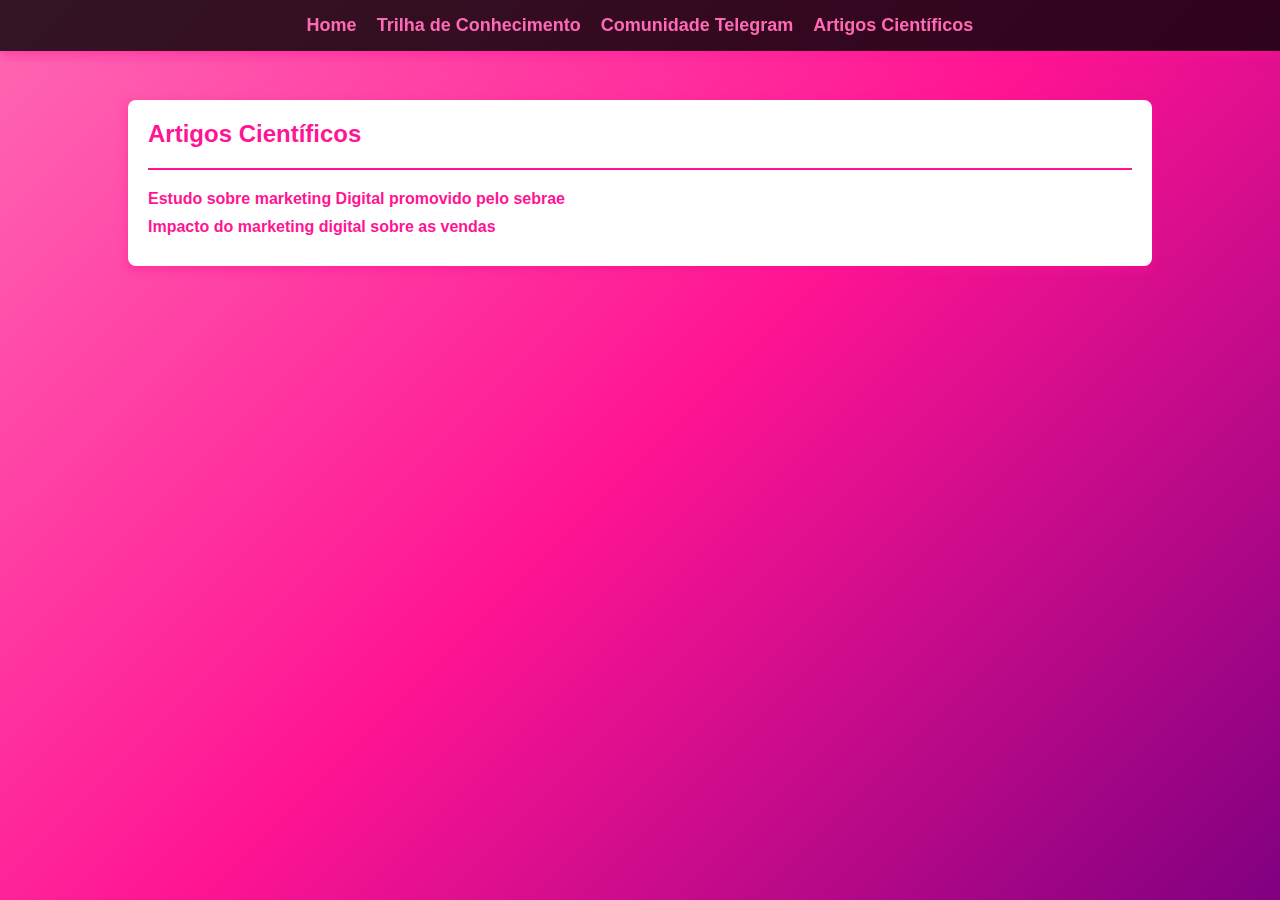
==== Artigos_cientificos.html @ b3233890 "Teste v1" ====
<!DOCTYPE html>
<html lang="pt-BR">
<head>
    <meta charset="UTF-8">
    <meta name="viewport" content="width=device-width, initial-scale=1.0">
    <title>Página Inicial | Blackpink Style</title>
    <link rel="icon" type="image/png" href="Persona.png">
    <link rel="stylesheet" href="styles.css">
    <style>
        body {
            font-family: Arial, sans-serif;
            background: linear-gradient(135deg, #ff69b4, #ff1493, #800080); /* Rosa e roxo */
            display: flex;
            flex-direction: column;
            align-items: center;
            justify-content: flex-start;
            min-height: 100vh;
            margin: 0;
        }

        .header {
            width: 100%;
            padding: 15px 0;
            background: rgba(0, 0, 0, 0.8);
            box-shadow: 0px 4px 10px rgba(255, 20, 147, 0.5);
            position: fixed;
            top: 0;
            left: 0;
            display: flex;
            justify-content: center;
            gap: 20px;
            z-index: 10;
        }

        .header a {
            color: #ff69b4;
            font-weight: bold;
            text-decoration: none;
        }

        .header a:hover {
            text-decoration: underline;
        }

        .content-container {
            margin-top: 100px;
            width: 80%;
            padding: 20px;
            background-color: #fff;
            border-radius: 8px;
            box-shadow: 0px 4px 10px rgba(255, 20, 147, 0.5);
        }

        .content-container h2 {
            color: #ff1493;
        }

        .separator {
            width: 100%;
            height: 2px;
            background-color: #ff1493;
            margin: 20px 0;
        }

        .articles-list {
            list-style: none;
            padding: 0;
        }

        .articles-list li {
            margin: 10px 0;
        }

        .articles-list a {
            color: #ff1493;
            text-decoration: none;
            font-weight: bold;
        }

        .articles-list a:hover {
            text-decoration: underline;
        }
    </style>
</head>
<body>

    <div class="header">
        <a href="Home.html">Home</a>
        <a href="Trilha.html">Trilha de Conhecimento</a>
        <a href="#">Comunidade Telegram</a>
        <a href="Artigos_cientificos.html">Artigos Científicos</a>
    </div>

    <div class="content-container">
        <h2>Artigos Científicos</h2>
        <div class="separator"></div>
        <ul class="articles-list">
            <li><a href="#">Estudo sobre marketing Digital promovido pelo sebrae</a></li>
            <li><a href="#">Impacto do marketing digital sobre as vendas</a></li>
        </ul>
    </div>

</body>
</html>
---- styles.css ----
/* Reset de estilos */
* {
    margin: 0;
    padding: 0;
    box-sizing: border-box;
    font-family: 'Arial', sans-serif;
}

/* Fundo estilizado Blackpink para ambas as páginas */
body {
    display: flex;
    justify-content: center;
    align-items: center;
    height: 100vh;
    background: linear-gradient(135deg, #ff69b4, #ff1493, #800080); /* Rosa e roxo */
}

/* === ESTILIZAÇÃO PARA LOGIN === */
body.login .login-container {
    background: #1a1a1a; /* Preto elegante */
    padding: 30px;
    border-radius: 8px;
    box-shadow: 0px 0px 15px rgba(255, 20, 147, 0.8);
    text-align: center;
    max-width: 320px;
    width: 100%;
}

body.login h2 {
    color: #ff1493;
    margin-bottom: 20px;
}

/* === ESTILIZAÇÃO PARA CADASTRO === */
body.cadastro .register-container {
    background: #1a1a1a;
    padding: 30px;
    border-radius: 8px;
    box-shadow: 0px 0px 15px rgba(255, 20, 147, 0.8);
    text-align: center;
    max-width: 400px; /* Ligeiramente maior que a tela de login */
    width: 100%;
}

body.cadastro h2 {
    color: #ff1493;
    margin-bottom: 20px;
}

/* === CAMPOS DE ENTRADA (Ambos os formulários) === */
.input-group {
    margin-bottom: 15px;
    text-align: left;
}

.input-group label {
    display: block;
    font-weight: bold;
    margin-bottom: 5px;
    color: white;
}

.input-group input {
    width: 100%;
    padding: 10px;
    border: 2px solid #ff1493;
    border-radius: 5px;
    background: black;
    color: white;
}

/* === BOTÕES (Ambas as telas) === */
.btn {
    width: 100%;
    padding: 10px;
    background: #ff1493;
    color: white;
    border: none;
    border-radius: 5px;
    cursor: pointer;
    font-size: 16px;
    font-weight: bold;
}

.btn:hover {
    background: #ff69b4;
}

/* === MENSAGEM DE ERRO (Ambas as telas) === */
.error-message {
    color: red;
    margin-top: 10px;
    font-size: 14px;
}

/* === LINKS ADICIONAIS (Ambas as telas) === */
.extra-links {
    margin-top: 15px;
}

.extra-links a {
    display: block;
    color: #ff69b4;
    font-weight: bold;
    text-decoration: none;
    margin-top: 10px;
}

.extra-links a:hover {
    text-decoration: underline;
}

/* Ajuste no campo de data */
#birthdate {
    text-transform: uppercase;
}

/* Ajuste na lista de estados */
select {
    width: 100%;
    padding: 10px;
    border: 2px solid #ff1493;
    border-radius: 5px;
    background: black;
    color: white;
    font-size: 16px;
    cursor: pointer;
}

select option {
    background: black;
    color: white;
}

/* Estilo para os botões */
.buttons-container .btn-large {
    width: 200px;
    padding: 15px;
    font-size: 18px;
    border: 2px solid rgba(255, 20, 147, 0.5); /* Borda discreta rosa */
    border-radius: 5px; /* Cantos arredondados */
    background-color: #1a1a1a; /* Fundo preto */
    color: #ff69b4; /* Cor do texto */
    transition: all 0.3s ease;
}

.buttons-container .btn-large:hover {
    background-color: #ff69b4; /* Fundo rosa ao passar o mouse */
    color: white; /* Texto branco ao passar o mouse */
    border-color: #ff1493; /* Borda mais intensa ao passar o mouse */
}

{
    margin: 0;
    padding: 0;
    box-sizing: border-box;
    font-family: 'Arial', sans-serif;
}

/* Fundo estilizado Blackpink */
body {
    display: flex;
    justify-content: center;
    align-items: center;
    height: 100vh;
    background: linear-gradient(135deg, #ff69b4, #ff1493, #800080); /* Rosa e roxo */
}

/* Caixa de login */
.login-container {
    background: #1a1a1a; /* Preto elegante */
    padding: 30px;
    border-radius: 8px;
    box-shadow: 0px 0px 15px rgba(255, 20, 147, 0.8); /* Glow rosa */
    text-align: center;
    max-width: 320px;
    width: 100%;
}

/* Título */
h2 {
    color: #ff1493; /* Rosa vibrante */
    margin-bottom: 20px;
}

/* Estilização dos inputs */
.input-group {
    margin-bottom: 15px;
    text-align: left;
}

.input-group label {
    display: block;
    font-weight: bold;
    margin-bottom: 5px;
    color: white;
}

.input-group input {
    width: 100%;
    padding: 10px;
    border: 2px solid #ff1493;
    border-radius: 5px;
    background: black;
    color: white;
}

/* Botão principal */
.btn {
    width: 100%;
    padding: 10px;
    background: #ff1493;
    color: white;
    border: none;
    border-radius: 5px;
    cursor: pointer;
    font-size: 16px;
    font-weight: bold;
}

.btn:hover {
    background: #ff69b4;
}

/* Mensagem de erro */
.error-message {
    color: red;
    margin-top: 10px;
    font-size: 14px;
}

/* Links adicionais */
.extra-links {
    margin-top: 15px;
}

.extra-links a {
    display: block;
    color: #ff69b4;
    font-weight: bold;
    text-decoration: none;
    margin-top: 10px;
}

.extra-links a:hover {
    text-decoration: underline;
}

.continue-btn {
    position: fixed;
    bottom: 20px;
    right: 20px;
    background-color: #ff1493;
    color: white;
    padding: 15px 30px;
    font-size: 18px;
    border-radius: 8px;
    text-decoration: none;
    font-weight: bold;
}

.continue-btn:hover {
    background-color: #ff69b4;
}

/* Estilo para os botões */
.buttons-container .btn-large {
    width: 200px;
    padding: 15px;
    font-size: 18px;
    border: 2px solid rgba(255, 20, 147, 0.5); /* Borda discreta rosa */
    border-radius: 5px; /* Cantos arredondados */
    background-color: #1a1a1a; /* Fundo preto */
    color: #ff69b4; /* Cor do texto */
    transition: all 0.3s ease;
}

.buttons-container .btn-large:hover {
    background-color: #ff69b4; /* Fundo rosa ao passar o mouse */
    color: white; /* Texto branco ao passar o mouse */
    border-color: #ff1493; /* Borda mais intensa ao passar o mouse */
}

/* Reset de estilos */
* {
    margin: 0;
    padding: 0;
    box-sizing: border-box;
    font-family: 'Arial', sans-serif;
}

/* Estilo geral do body */
body {
    display: flex;
    justify-content: center;
    align-items: center;
    flex-direction: column;
    height: 100vh;
    background: linear-gradient(135deg, #ff69b4, #ff1493, #800080); /* Rosa e roxo */
}

/* Cabeçalho */
.header {
    width: 100%;
    background: rgba(0, 0, 0, 0.8);
    padding: 15px 0;
    display: flex;
    justify-content: center;
    gap: 30px;
    box-shadow: 0px 4px 10px rgba(255, 20, 147, 0.5);
    position: fixed;
    top: 0;
    left: 0;
}

.header a {
    color: #ff69b4;
    font-weight: bold;
    text-decoration: none;
    font-size: 18px;
}

.header a:hover {
    text-decoration: underline;
}

/* Conteúdo da página */
.content {
    margin-top: 100px;
    text-align: center;
    color: white;
}

.content h1 {
    margin-bottom: 30px;
    font-size: 30px;
    color: #ff69b4;
}

.article-list {
    list-style: none;
}

.article-list li {
    margin: 15px 0;
}

.article-list a {
    color: white;
    font-size: 18px;
    text-decoration: none;
    transition: color 0.3s ease;
}

.article-list a:hover {
    color: #ff1493;
}

/* Rodapé */
footer {
    position: absolute;
    bottom: 10px;
    text-align:
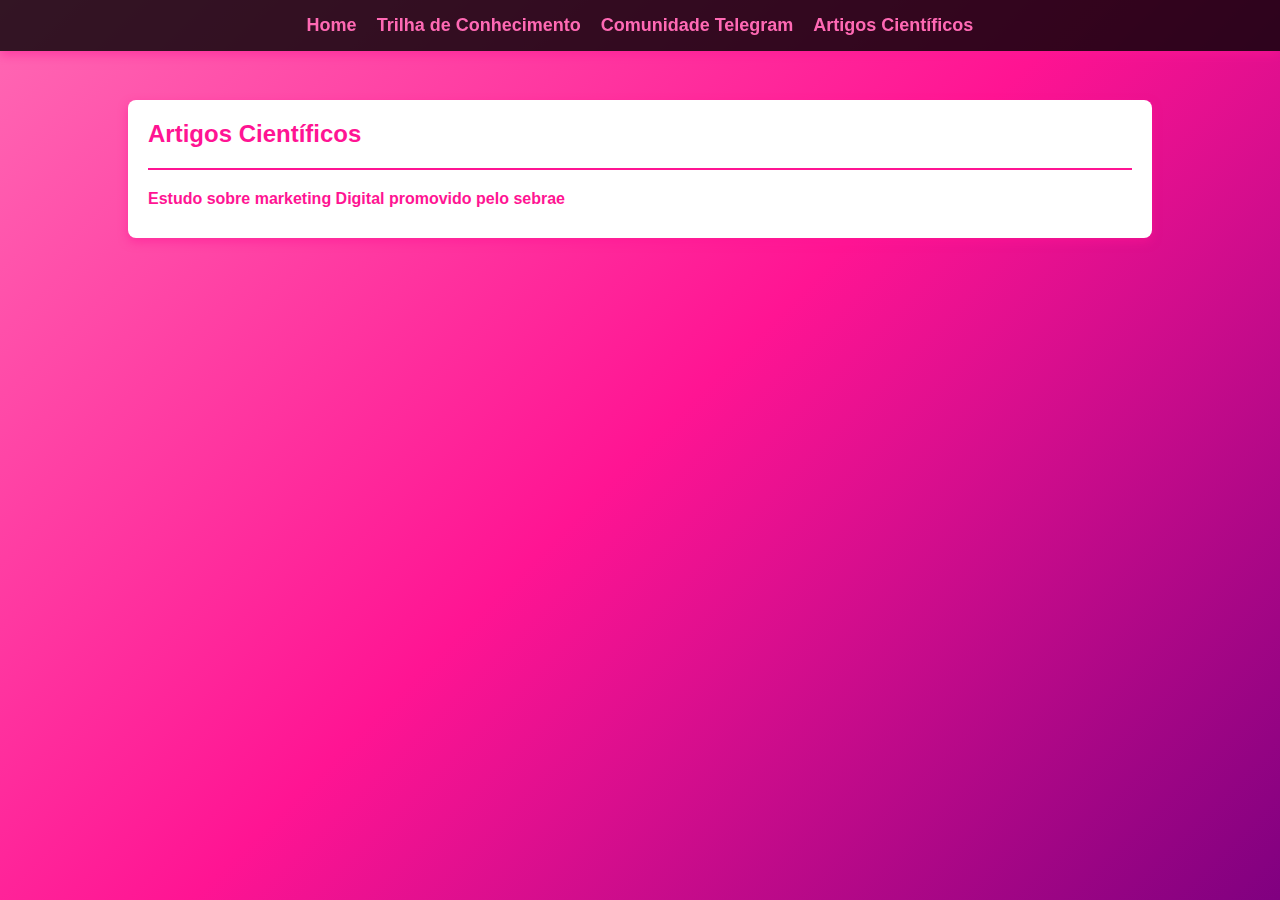
==== commit deb3ce14: "Update Artigos_cientificos.html" ====
--- a/Artigos_cientificos.html
+++ b/Artigos_cientificos.html
@@ -95,8 +95,7 @@
         <h2>Artigos Científicos</h2>
         <div class="separator"></div>
         <ul class="articles-list">
-            <li><a href="#">Estudo sobre marketing Digital promovido pelo sebrae</a></li>
-            <li><a href="#">Impacto do marketing digital sobre as vendas</a></li>
+            <li><a href="07_148 E-BOOK Marketing de Conteúdo.PDF">Estudo sobre marketing Digital promovido pelo sebrae</a></li>
         </ul>
     </div>
 
